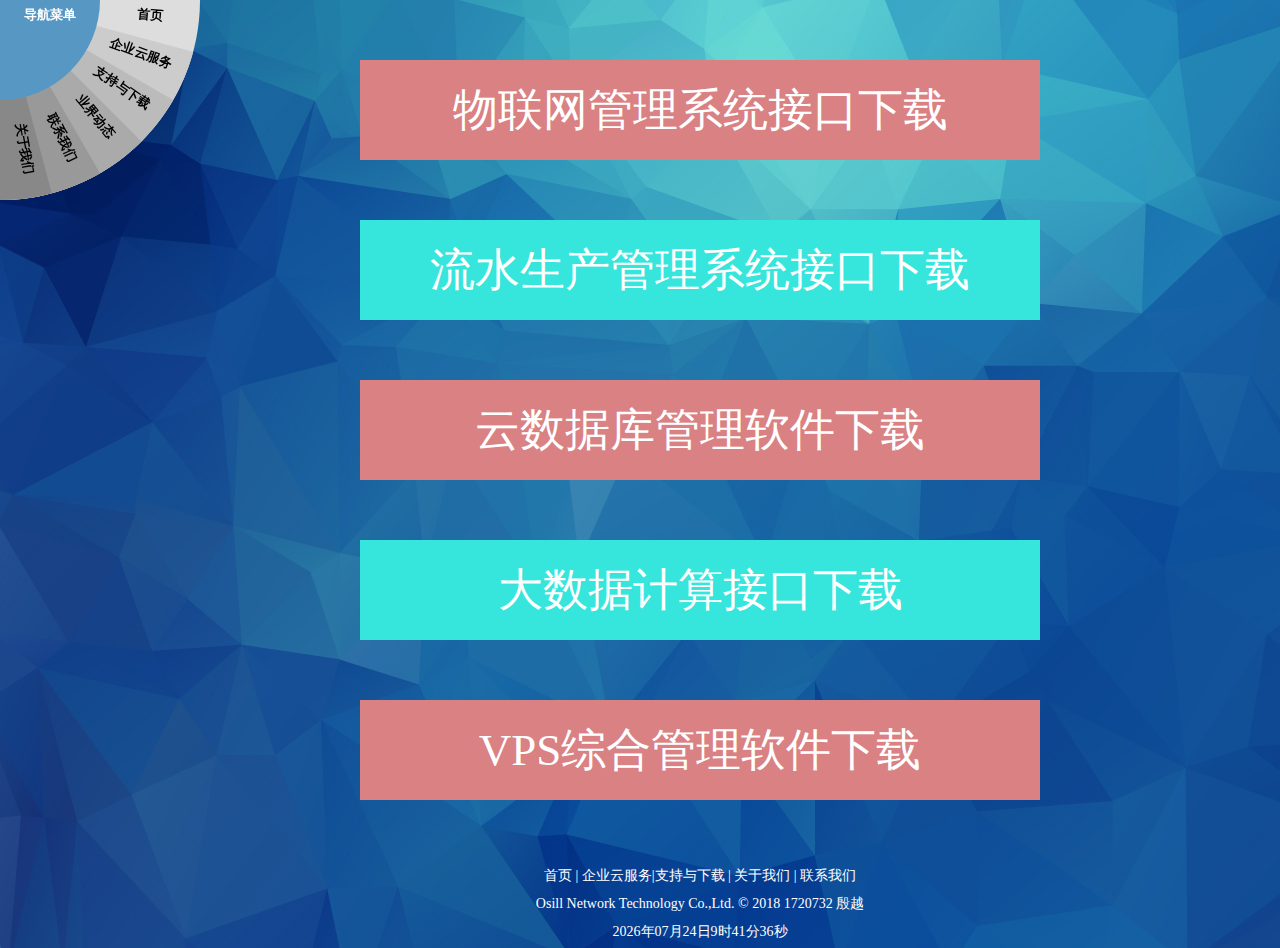
==== html/supports.html @ 51338b0f "Add files via upload" ====
<!doctype html>
<html>
<head>
<meta charset="utf-8">
<meta http-equiv="X-UA-Compatible" content="IE=Edge" />
<meta http-equiv="X-UA-Compatible" content="IE=Emulate7" />
<meta name="keywords" content="奥希尔网络科技有限公司,Osill Network Technology"/>
<meta name="description" content="奥希尔网络科技有限公司，专注于网络科技，始终走在时代最前沿，为您提供最高效的网络解决方案。"/>
<meta name="author" content="1720732殷越"/>
<title>Osill-支持与下载</title>
<style type="text/css">
	@import url("../style/support.css");
</style>
</head>
<body>
<div class="menuHolder" >
	<div class="menuWindow">
		<ul class="p1">
			<li class="s1"><a href="#">导航菜单</a>
				<ul class="p2">
					<li class="s2"><a href="index.html"><span>首页</span></a></li>
					<li class="s2"><a href="enterprise.html"><span>企业云服务</span></a>
						<ul class="p3 a3">
							<li><a href="#">大数据计算</a></li>
							<li><a href="#">分析型数据库</a></li>
							<li><a href="#">RDS云数据库</a></li>
						</ul>
					</li>
					<li class="s2"><a href="supports.html"><span>支持与下载</span></a>
						<ul class="p3 a6">
							<li><a href="#">物联网管理系统</a></li>
							<li><a href="#">流水生产管理系统</a></li>
							<li><a href="#">云数据库管理</a></li>
							<li><a href="#">大数据计算接口</a></li>
							<li><a href="#">VPS综合管理</a></li>
						</ul>
					</li>
					<li class="s2"><a href="#" onClick="alert('敬请期待');"><span>业界动态</span></a>
						<ul class="p3 a3">
							<li><a href="#" onClick="alert('敬请期待');">关于Osill</a></li>
							<li><a href="#" onClick="alert('敬请期待');">世界互联</a></li>
						</ul>
					</li>
					<li class="s2"><a href="contact.html"><span>联系我们</span></a>
					</li>
					<li class="s2 b6"><a href="about.html"><span>关于我们</span></a>
					</li>
				</ul>
			</li>
		</ul>
	</div>
</div>
<div class="main">
<table id="support" width="800" border="0" cellspacing="60">
  <tbody>
    <tr>
		<td height="100px" bgcolor="#D98183"><b2><a href="https://osill.tk">物联网管理系统接口下载</a></b2></td>
    </tr>
    <tr>
		<td height="100px" bgcolor="#36E5DB"><b2><a href="https://osill.tk">流水生产管理系统接口下载</a></b2></td>
    </tr>
    <tr>
		<td height="100px" bgcolor="#D98183"><b2><a href="https://osill.tk">云数据库管理软件下载</a></b2></td>
    </tr>
    <tr>
		<td height="100px" bgcolor="#36E5DB"><b2><a href="https://osill.tk">大数据计算接口下载</a></b2></td>
    </tr>
    <tr>
		<td height="100px" bgcolor="#D98183"><b2><a href="https://osill.tk">VPS综合管理软件下载</a></b2></td>
    </tr>
  </tbody>
</table>

<table class="tablefooter" width="100%" border="0">
    	<tr>
        	<td>
				<div class="footer">
					<p><a href="index.html">首页</a> | <a href="enterprise.html">企业云服务</a>|<a href="supports.html">支持与下载</a> | <a href="about.html">关于我们</a> | <a href="contact.html">联系我们</a><br>
          			Osill Network Technology Co.,Ltd. © 2018 1720732 殷越 </p>
					<p>
<script type="text/javascript"> 
function getDateDemo(){ 
var myDate = new Date(); 
var year = myDate.getFullYear(); 
var month = myDate.getMonth() + 1; 
var date = myDate.getDate(); 
var hours = myDate.getHours(); 
var minutes = myDate.getMinutes(); 
var seconds = myDate.getSeconds(); 
if(month < 10 ){ month = "0" + month; } 
if(date < 10 ){ date = "0" + date; } 
var dateTime = year + "年" + month + "月" + date + "日" + hours + "时" + minutes + "分" + seconds + "秒";
var divNode = document.getElementById("time"); 
divNode.innerHTML = dateTime; } 
window.setInterval("getDateDemo()",10); 
</script> 
<meta http-equiv="Page-Enter" content="Revealtrans(Duration=2,Transition=3);Durationg=5" />
</p>
        		<div id="time"></div></div>
			</td>
      	</tr>
    </table>	
</div>
</body>
</html>
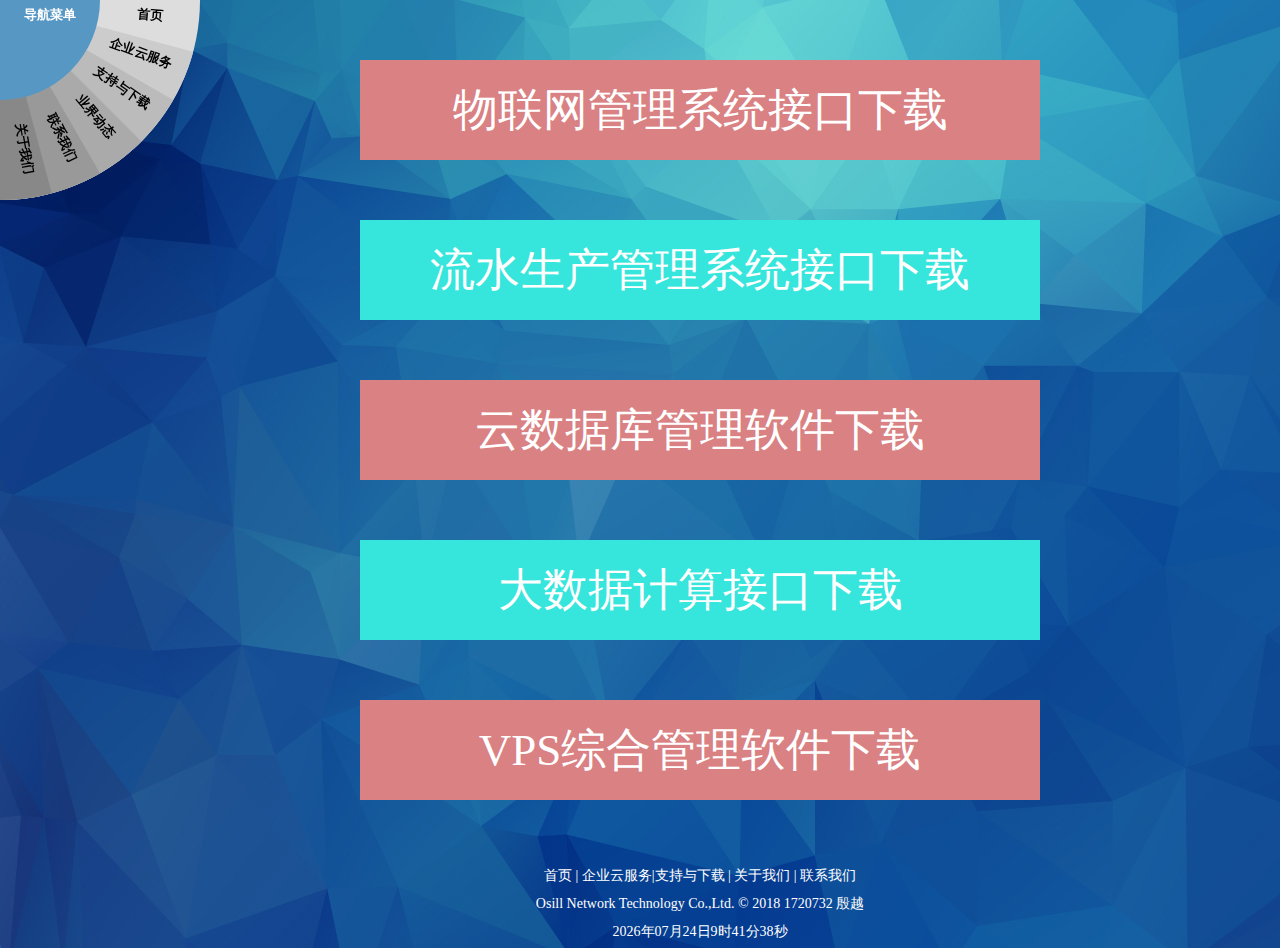
==== commit 5a83fee8: "Update supports.html" ====
--- a/html/supports.html
+++ b/html/supports.html
@@ -54,19 +54,19 @@
 <table id="support" width="800" border="0" cellspacing="60">
   <tbody>
     <tr>
-		<td height="100px" bgcolor="#D98183"><b2><a href="https://osill.tk">物联网管理系统接口下载</a></b2></td>
+		<td height="100px" bgcolor="#D98183"><b2><a href="https://blog.lunaeth.me">物联网管理系统接口下载</a></b2></td>
     </tr>
     <tr>
-		<td height="100px" bgcolor="#36E5DB"><b2><a href="https://osill.tk">流水生产管理系统接口下载</a></b2></td>
+		<td height="100px" bgcolor="#36E5DB"><b2><a href="https://blog.lunaeth.me">流水生产管理系统接口下载</a></b2></td>
     </tr>
     <tr>
-		<td height="100px" bgcolor="#D98183"><b2><a href="https://osill.tk">云数据库管理软件下载</a></b2></td>
+		<td height="100px" bgcolor="#D98183"><b2><a href="https://blog.lunaeth.me">云数据库管理软件下载</a></b2></td>
     </tr>
     <tr>
-		<td height="100px" bgcolor="#36E5DB"><b2><a href="https://osill.tk">大数据计算接口下载</a></b2></td>
+		<td height="100px" bgcolor="#36E5DB"><b2><a href="https://blog.lunaeth.me">大数据计算接口下载</a></b2></td>
     </tr>
     <tr>
-		<td height="100px" bgcolor="#D98183"><b2><a href="https://osill.tk">VPS综合管理软件下载</a></b2></td>
+		<td height="100px" bgcolor="#D98183"><b2><a href="https://blog.lunaeth.me">VPS综合管理软件下载</a></b2></td>
     </tr>
   </tbody>
 </table>
@@ -102,4 +102,4 @@
     </table>	
 </div>
 </body>
-</html>+</html>
